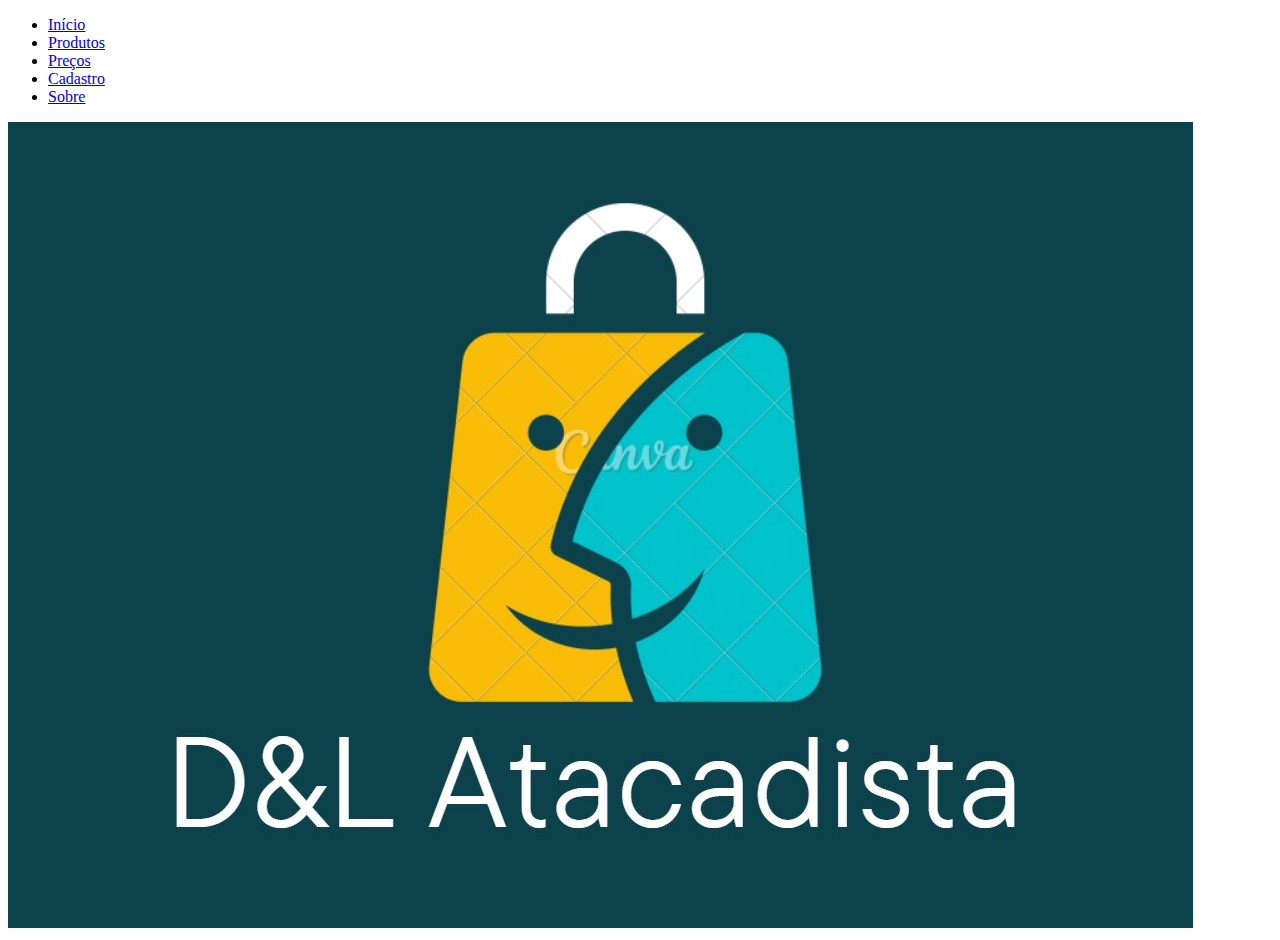
==== index.html @ ea46db74 "Add files via upload" ====
<!DOCTYPE html>

<html lang="en" xmlns="http://www.w3.org/1999/xhtml">
<head>
    <meta charset="utf-8" /> <!--Metadados-->
    <title>D&L Atacadista</title>
    <link rel="stylesheet" type="text/css" href="style.css">
        <div class="home">
        <div class="nav"> <!--Páginas do Topo-->
<ul>
    <li><a href="index.html">Início</a></li>
    <li><a href="produtos.html">Produtos</a></li>
    <li><a href="precos.html">Preços</a></li>
    <li><a href="cadastro.html">Cadastro</a></li>
    <li><a href="sobre.html">Sobre</a></li>
</ul>
<img src="logo.jpg">
<!--Abaixo são os procedimento do CSS-->
<style> /*Fontes*/
    @import
    url('https://fonts.googleapis.com/css2?family=Poppins:wght@200&display=swap');
</style>
</head>
<body>
</body>
</html>
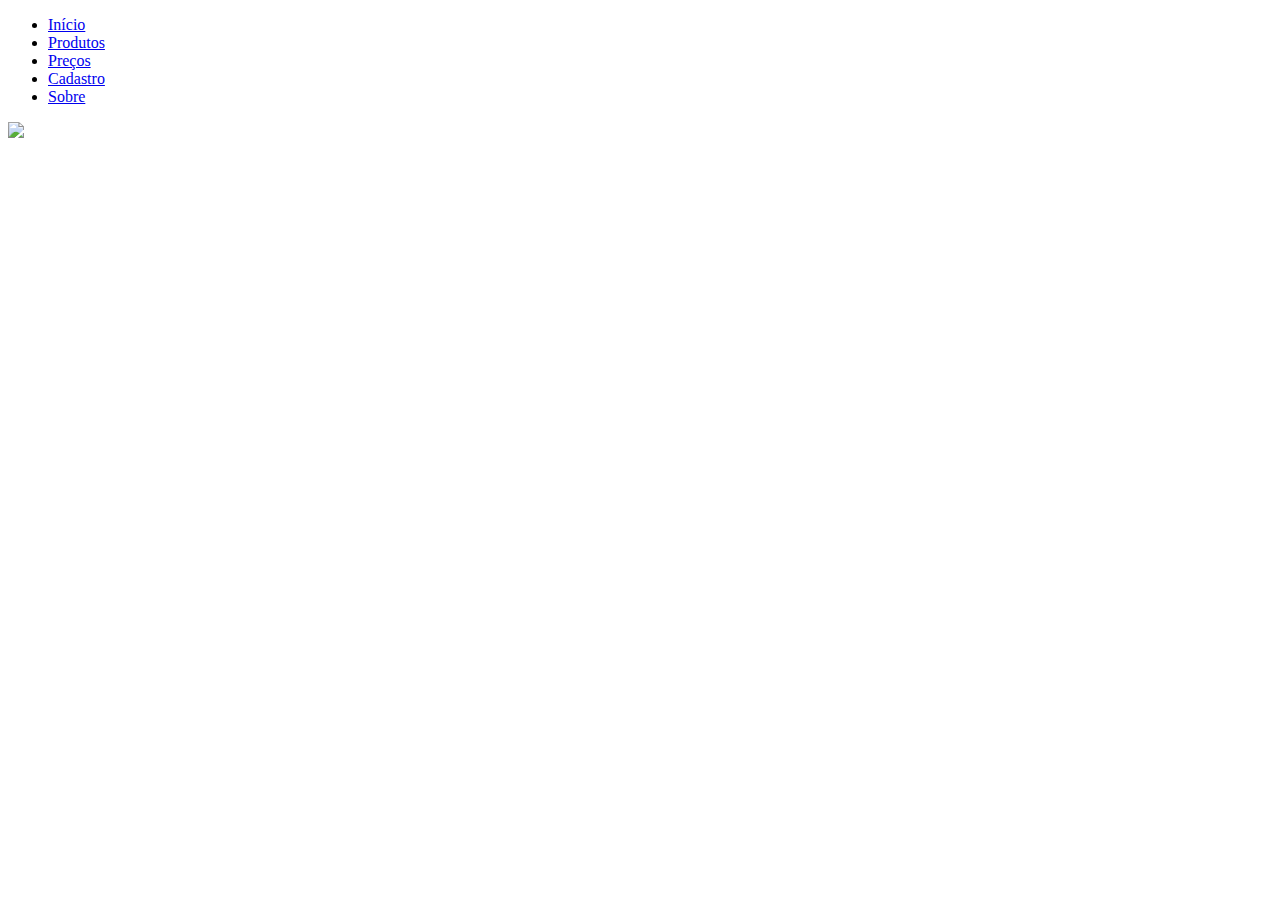
==== commit 9710795c: "Update index.html" ====
--- a/index.html
+++ b/index.html
@@ -14,7 +14,7 @@
     <li><a href="cadastro.html">Cadastro</a></li>
     <li><a href="sobre.html">Sobre</a></li>
 </ul>
-<img src="logo.jpg">
+<img src="img/logo.jpg">
 <!--Abaixo são os procedimento do CSS-->
 <style> /*Fontes*/
     @import
@@ -23,4 +23,4 @@
 </head>
 <body>
 </body>
-</html>+</html>
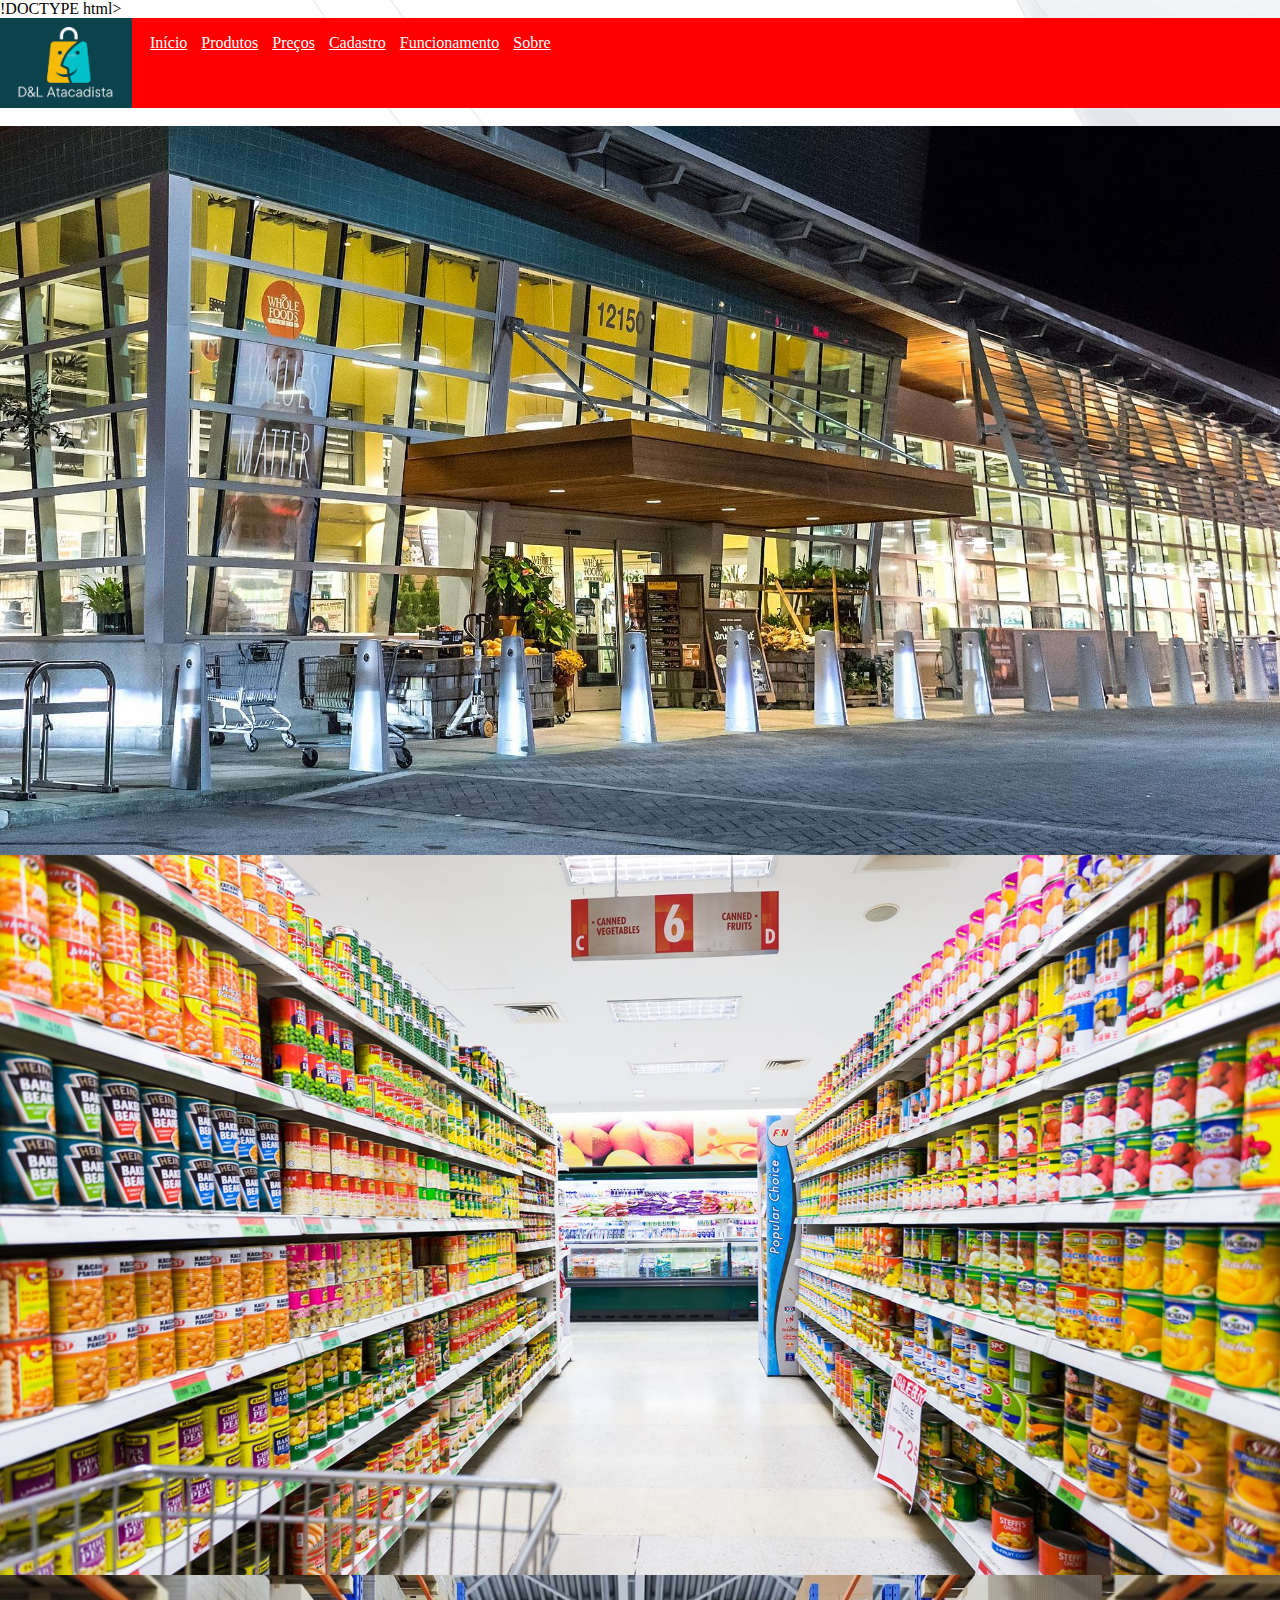
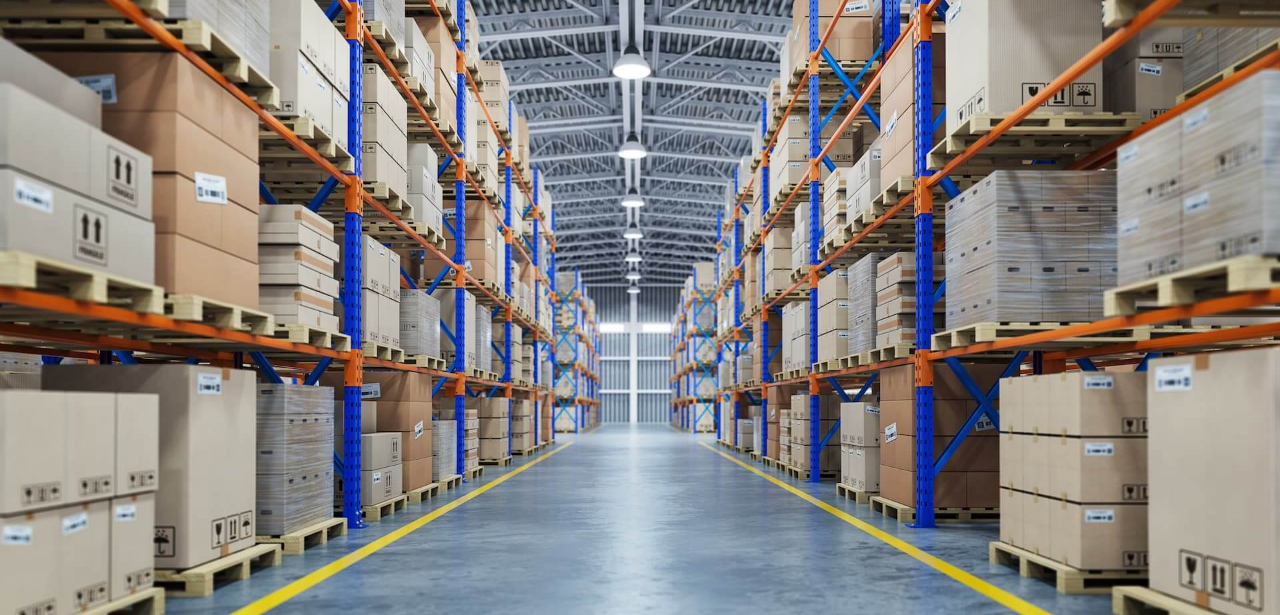
==== commit 7a44ca2a: "Update index.html" ====
--- a/index.html
+++ b/index.html
@@ -1,26 +1,38 @@
-<!DOCTYPE html>
+!DOCTYPE html>
 
 <html lang="en" xmlns="http://www.w3.org/1999/xhtml">
+
 <head>
-    <meta charset="utf-8" /> <!--Metadados-->
+    <meta charset="utf-8" />
     <title>D&L Atacadista</title>
-    <link rel="stylesheet" type="text/css" href="style.css">
-        <div class="home">
-        <div class="nav"> <!--Páginas do Topo-->
-<ul>
-    <li><a href="index.html">Início</a></li>
-    <li><a href="produtos.html">Produtos</a></li>
-    <li><a href="precos.html">Preços</a></li>
-    <li><a href="cadastro.html">Cadastro</a></li>
-    <li><a href="sobre.html">Sobre</a></li>
-</ul>
-<img src="img/logo.jpg">
-<!--Abaixo são os procedimento do CSS-->
-<style> /*Fontes*/
+    <link rel="stylesheet" type="text/css" href="css/styles.css">
+    <link rel="stylesheet" href="css/slide.css">
+    <div class="nav"> 
+        <ul>
+            <li><a href="index.html">Início</a></li>
+            <li><a href="produtos.html">Produtos</a></li>
+            <li><a href="precos.html">Preços</a></li>
+            <li><a href="cadastro.html">Cadastro</a></li>
+            <li><a href="funcionamento.html">Funcionamento</a></li>
+            <li><a href="sobre.html">Sobre</a></li>
+        </ul>
+        <img src="img/logo.jpg" alt="sitelogo">
+    </div>
+
+<style> 
     @import
     url('https://fonts.googleapis.com/css2?family=Poppins:wght@200&display=swap');
 </style>
 </head>
+
 <body>
+    <br/>
+    <div id="items-wrapper">
+        <div id="items">
+            <div class="item"><img src="img/carrossel3.jpeg"></div>
+            <div class="item"><img src="img/carrossel1.jpg"></div>
+            <div class="item"><img src="img/carrossel2.jpg"></div>
+        </div>
+    </div>
 </body>
 </html>
--- a/css/styles.css
+++ b/css/styles.css
@@ -0,0 +1,126 @@
+body {
+    padding: 0;
+    margin: 0;
+    background-image: url(../img/background.jpg);
+}
+.nav {
+    height: 90px; 
+    background: red;
+}
+.nav ul {
+    position: absolute; 
+    left: 0px;
+    margin-left: 105px;
+    margin-right: auto;
+}
+.nav ul li {
+    display: inline-block;
+}
+.nav ul li a {
+    color: white; 
+    padding: 05px;
+    font-family:'Times New Roman', Times, serif;
+} 
+img {
+    max-width: 100%; 
+    max-height: 100%; 
+    display: block; 
+    margin-left: 0; 
+    margin-right: auto;
+}
+form {
+    margin: auto; 
+    width: 392px; 
+    text-align: left;
+}
+.col-md-4 {
+    text-align: left;
+}
+.input-group {
+    height: 40px;
+}
+.form-control {
+    height: 25px; 
+    font-size: medium;
+     width: 350px;
+}
+.tabela-precos {
+    margin: auto; 
+    border-collapse: collapse; 
+    min-width: 1000px; 
+    border-radius: 5px 5px 0 0; 
+    overflow: hidden; 
+    box-shadow: 0 0 20px rgba(0, 0, 0, 0.15);
+    font-family: Arial, Helvetica, sans-serif;color: #0a8d86;
+}
+.tabela-precos thead tr {
+    background-color: #488b88; 
+    color: white; 
+    text-align: left; 
+    font-weight: bold;
+}
+.tabela-precos th, td {
+    padding: 20px 35px;
+}
+.tabela-precos tbody tr {
+    border-bottom: 1px solid #dddddd;
+}
+.tabela-precos tbody tr:nth-last-of-type(even) { 
+    background-color: #f3f3f3;
+}
+.tabela-precos tbody tr:last-of-type {
+    border-bottom: 2px solid #488b88;
+}
+.container {
+    display: flex;
+    align-items: center;
+}
+img.quemsomos {
+    max-height: 315px;
+    max-width: 560px;
+    margin-left: auto;
+    margin-right: auto;
+}
+img.caminhoes {
+    max-width: 720px; 
+    max-height: 560px;
+    margin-left: auto;
+    margin-right: auto;
+}
+.par1 {
+    margin-left: auto;
+}
+.textsobre {
+    color: crimson;
+}  
+.column {
+    float: left;
+    width: 25%;
+    padding: 5px;
+}
+.column img {
+    margin-top: 50px;
+    margin-left: 450px;
+} 
+.row:after {
+    content: "";
+    display: table;
+    clear: both;
+} 
+.row1:after {
+    content: "";
+    display: table;
+    clear: both;
+}
+.column1 {
+    float: left;
+    width: 25%;
+    padding: 5px;
+}
+.column1 img {
+    margin-top: 100px;
+    margin-left: 400px;
+}
+h1 {
+    text-align: center;color: crimson;
+}
